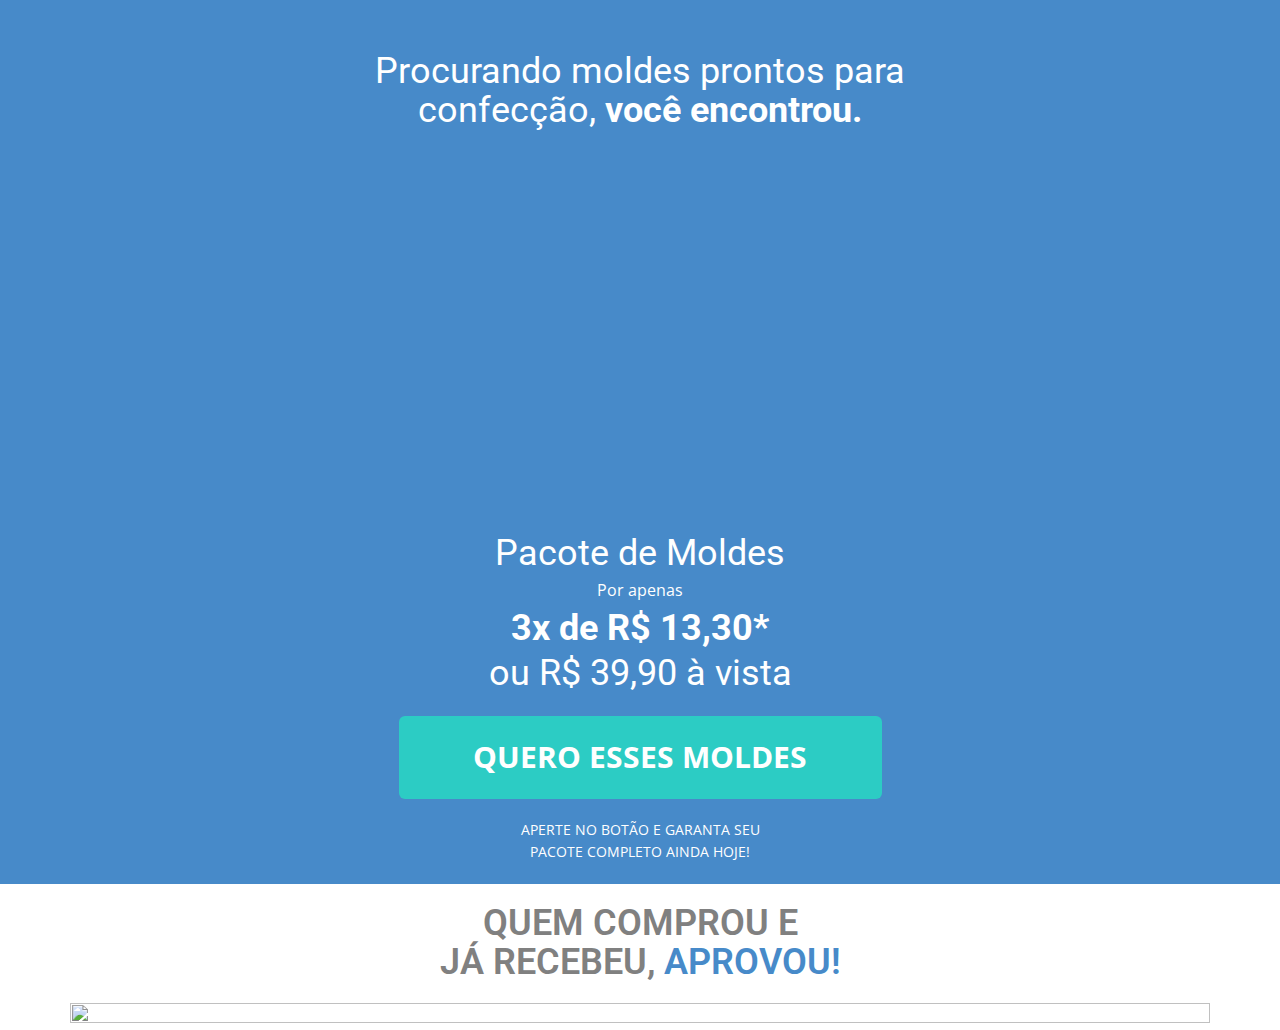
==== moldesmp/index.html @ 11aaebe6 "Add files via upload" ====
<!DOCTYPE html>
<html style="font-size: 16px;" lang="pt"><head>
	<!-- Google Tag Manager -->
<script>(function(w,d,s,l,i){w[l]=w[l]||[];w[l].push({'gtm.start':
new Date().getTime(),event:'gtm.js'});var f=d.getElementsByTagName(s)[0],
j=d.createElement(s),dl=l!='dataLayer'?'&l='+l:'';j.async=true;j.src=
'https://www.googletagmanager.com/gtm.js?id='+i+dl;f.parentNode.insertBefore(j,f);
})(window,document,'script','dataLayer','GTM-P6PCB2R');</script>
<!-- End Google Tag Manager -->
    <meta name="viewport" content="width=device-width, initial-scale=1.0">
    <meta charset="utf-8">
    <meta name="keywords" content="​Procurando moldes prontos paraconfecção,&nbsp;você encontrou. Pacote Completo">
    <meta name="description" content="">
    <title>Pacote de Moldes</title>
    <link rel="stylesheet" href="nicepage.css" media="screen">
<link rel="stylesheet" href="Pacote-de-Moldes.css" media="screen">
    <script class="u-script" type="text/javascript" src="jquery.js" defer=""></script>
    <script class="u-script" type="text/javascript" src="nicepage.js" defer=""></script>
    <meta name="generator" content="Nicepage 4.14.1, nicepage.com">
    <link id="u-theme-google-font" rel="stylesheet" href="https://fonts.googleapis.com/css?family=Roboto:100,100i,300,300i,400,400i,500,500i,700,700i,900,900i|Open+Sans:300,300i,400,400i,500,500i,600,600i,700,700i,800,800i">
    
    
    <script type="application/ld+json">{
		"@context": "http://schema.org",
		"@type": "Organization",
		"name": ""
}</script>
    <meta name="theme-color" content="#478ac9">
    <meta property="og:title" content="Pacote de Moldes">
    <meta property="og:type" content="website">
	<style>body {background-color: transparent!important;}
	
	</style>
  </head>
  <body class="u-body u-xl-mode" data-lang="pt">
	  <!-- Google Tag Manager (noscript) -->
<noscript><iframe src="https://www.googletagmanager.com/ns.html?id=GTM-P6PCB2R"
height="0" width="0" style="display:none;visibility:hidden"></iframe></noscript>
<!-- End Google Tag Manager (noscript) -->
    <section class="u-align-center u-clearfix u-palette-1-base u-section-1" id="sec-3307">
      <div class="u-clearfix u-sheet u-sheet-1"><br>
        <h2 class="u-text u-text-1">Procurando moldes prontos para<br>confecção,<span style="font-weight: 700;">&nbsp;você encontrou.</span>
        </h2>
        <div class="u-align-left u-expanded-width-xs u-video u-video-1">
          <div class="embed-responsive embed-responsive-1">
            <iframe style="position: absolute;top: 0;left: 0;width: 100%;height: 100%;border-radius: 20px;" class="embed-responsive-item" src="https://www.youtube.com/embed/jzEho6tfqJI?playlist=jzEho6tfqJI&amp;loop=1&amp;mute=0&amp;showinfo=1&amp;controls=1&amp;start=0&amp;autoplay=1" data-autoplay="1" frameborder="0" allowfullscreen=""></iframe>
		</div>
        </div>
        <h2 class="u-text u-text-default u-text-2">Pacote de Moldes</h2>
        <p class="u-text u-text-3">Por apenas</p>
        <h2 class="u-text u-text-4">3x de R$ 13,30*</h2>
        <h2 class="u-text u-text-default u-text-5">ou R$ 39,90 à vista<br><br>
        </h2>
        <a href="https://seguro.vagalimitada.com/r/IP7XB483QJ" class="u-border-none u-btn u-btn-round u-button-style u-hover-palette-4-base u-palette-4-base u-radius-6 u-btn-2">QUERO ESSES MOLDES</a>
      <p class="u-small-text u-text u-text-variant u-text-6"> APERTE NO BOTÃO E GARANTA SEU <br>PACOTE COMPLETO AINDA HOJE!
        </p>
	    </div>
    </section>
    <section class="u-clearfix u-section-2" id="sec-1b9c">
      <div class="u-clearfix u-sheet u-sheet-1">
        <h2 class="u-text u-text-4" style="text-align: center;font-weight: 600;color: gray;"> QUEM COMPROU E<br>JÁ RECEBEU, <span class="u-text-palette-1-base">APROVOU​!</span>
        </h2>
        <img class="" src="https://i.ibb.co/T11XbVX/Depoimentos-Clientes-1.webp" alt="" data-image-width="-webkit-fill-available" data-image-height="-webkit-fill-available"  style="height: 100%;width: 100%;">
      </div>
    </section>
	  
  
</body></html>
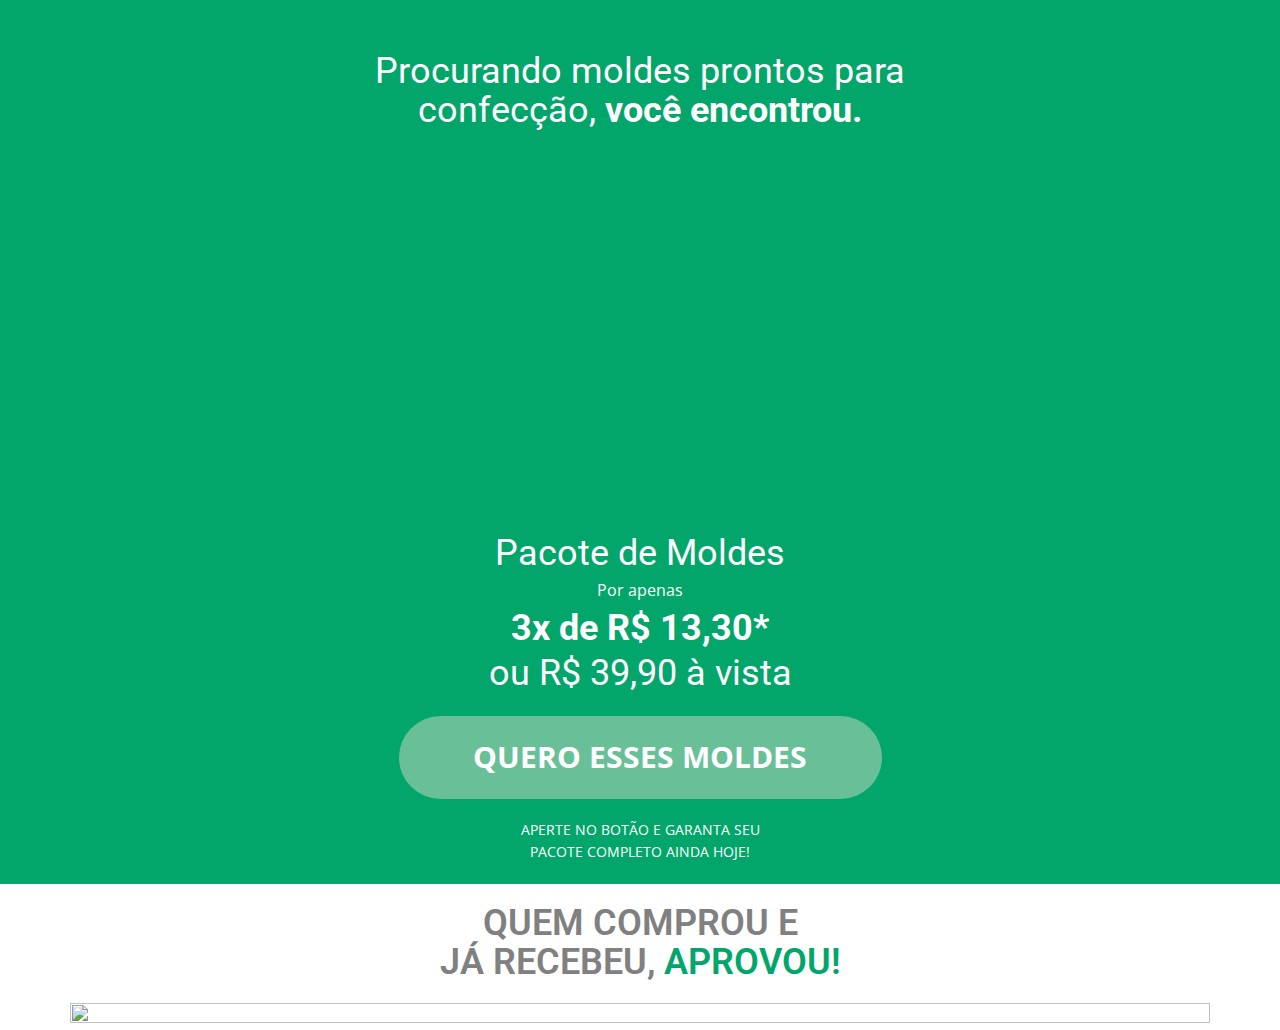
==== commit f468e670: "Add files via upload" ====
--- a/moldesmp/index.html
+++ b/moldesmp/index.html
@@ -43,7 +43,7 @@
         </h2>
         <div class="u-align-left u-expanded-width-xs u-video u-video-1">
           <div class="embed-responsive embed-responsive-1">
-            <iframe style="position: absolute;top: 0;left: 0;width: 100%;height: 100%;border-radius: 20px;" class="embed-responsive-item" src="https://www.youtube.com/embed/jzEho6tfqJI?playlist=jzEho6tfqJI&amp;loop=1&amp;mute=0&amp;showinfo=1&amp;controls=1&amp;start=0&amp;autoplay=1" data-autoplay="1" frameborder="0" allowfullscreen=""></iframe>
+            <iframe style="position: absolute;top: 0;left: 0;width: 100%;height: 100%;border-radius: 20px;" class="embed-responsive-item" src="https://www.youtube.com/embed/0yfx0VlCSt8?playlist=0yfx0VlCSt8&amp;loop=1&amp;mute=0&amp;showinfo=1&amp;controls=1&amp;start=0&amp;autoplay=1" data-autoplay="1" frameborder="0" allowfullscreen=""></iframe>
 		</div>
         </div>
         <h2 class="u-text u-text-default u-text-2">Pacote de Moldes</h2>
@@ -51,7 +51,7 @@
         <h2 class="u-text u-text-4">3x de R$ 13,30*</h2>
         <h2 class="u-text u-text-default u-text-5">ou R$ 39,90 à vista<br><br>
         </h2>
-        <a href="https://seguro.vagalimitada.com/r/IP7XB483QJ" class="u-border-none u-btn u-btn-round u-button-style u-hover-palette-4-base u-palette-4-base u-radius-6 u-btn-2">QUERO ESSES MOLDES</a>
+        <a href="https://seguro.pacotemoldes.ml/r/5XVMZVJLVT" class="u-border-none u-btn u-btn-round u-button-style u-hover-palette-4-base u-palette-4-base u-radius-6 u-btn-2">QUERO ESSES MOLDES</a>
       <p class="u-small-text u-text u-text-variant u-text-6"> APERTE NO BOTÃO E GARANTA SEU <br>PACOTE COMPLETO AINDA HOJE!
         </p>
 	    </div>
--- a/moldesmp/nicepage.css
+++ b/moldesmp/nicepage.css
@@ -21064,7 +21064,7 @@
 .u-radius-6:before,
 .u-radius-6 .u-background-effect,
 .u-radius-6:not(.u-hover-box) > .u-container-layout {
-  border-radius: 6px !important;
+  border-radius: 50px !important;
 }
 .u-top-left-radius-6,
 .u-top-left-radius-6:before,
@@ -22495,7 +22495,7 @@
 .u-button-style.u-color-1-dark-3,
 .u-button-style.u-color-1-dark-3[class*="u-border-"] {
   color: #ffffff !important;
-  background-color: #292e33 !important;
+  background-color: #69BF97 !important;
 }
 .u-button-style.u-color-1-dark-3:hover,
 .u-button-style.u-color-1-dark-3[class*="u-border-"]:hover,
@@ -22652,12 +22652,12 @@
 .u-container-layout.u-container-layout.u-color-1:before,
 .u-table-alt-color-1 tr:nth-child(even) {
   color: #ffffff;
-  background-color: #478ac9;
+  background-color: #03A66A;
 }
 .u-button-style.u-color-1,
 .u-button-style.u-color-1[class*="u-border-"] {
   color: #ffffff !important;
-  background-color: #478ac9 !important;
+  background-color: #03A66A !important;
 }
 .u-button-style.u-color-1:hover,
 .u-button-style.u-color-1[class*="u-border-"]:hover,
@@ -23899,7 +23899,7 @@
 .u-button-style.u-color-4-dark-1,
 .u-button-style.u-color-4-dark-1[class*="u-border-"] {
   color: #ffffff !important;
-  background-color: #2cccc4 !important;
+  background-color: #69BF97 !important;
 }
 .u-button-style.u-color-4-dark-1:hover,
 .u-button-style.u-color-4-dark-1[class*="u-border-"]:hover,
@@ -23935,10 +23935,10 @@
 li.active > a.u-button-style.u-button-style.u-active-color-4-dark-1,
 li.active > a.u-button-style.u-button-style.u-active-color-4-dark-1[class*="u-border-"] {
   color: #ffffff !important;
-  background-color: #2cccc4 !important;
+  background-color: #69BF97 !important;
 }
 a.u-link.u-hover-color-4-dark-1:hover {
-  color: #2cccc4 !important;
+  color: #69BF97 !important;
 }
 .u-color-4,
 .u-body.u-color-4,
@@ -24169,7 +24169,7 @@
 .u-button-style.u-color-4-base,
 .u-button-style.u-color-4-base[class*="u-border-"] {
   color: #ffffff !important;
-  background-color: #2cccc4 !important;
+  background-color: #69BF97 !important;
 }
 .u-button-style.u-color-4-base:hover,
 .u-button-style.u-color-4-base[class*="u-border-"]:hover,
@@ -24205,10 +24205,10 @@
 li.active > a.u-button-style.u-button-style.u-active-color-4-base,
 li.active > a.u-button-style.u-button-style.u-active-color-4-base[class*="u-border-"] {
   color: #ffffff !important;
-  background-color: #2cccc4 !important;
+  background-color: #69BF97 !important;
 }
 a.u-link.u-hover-color-4-base:hover {
-  color: #2cccc4 !important;
+  color: #69BF97 !important;
 }
 .u-color-5-dark-3,
 .u-body.u-color-5-dark-3,
@@ -24812,12 +24812,12 @@
 .u-container-layout.u-container-layout.u-palette-1:before,
 .u-table-alt-palette-1 tr:nth-child(even) {
   color: #ffffff;
-  background-color: #478ac9;
+  background-color: #03A66A;
 }
 .u-button-style.u-palette-1,
 .u-button-style.u-palette-1[class*="u-border-"] {
   color: #ffffff !important;
-  background-color: #478ac9 !important;
+  background-color: #03A66A !important;
 }
 .u-button-style.u-palette-1:hover,
 .u-button-style.u-palette-1[class*="u-border-"]:hover,
@@ -24853,10 +24853,10 @@
 li.active > a.u-button-style.u-button-style.u-active-palette-1,
 li.active > a.u-button-style.u-button-style.u-active-palette-1[class*="u-border-"] {
   color: #ffffff !important;
-  background-color: #478ac9 !important;
+  background-color: #03A66A !important;
 }
 a.u-link.u-hover-palette-1:hover {
-  color: #478ac9 !important;
+  color: #03A66A !important;
 }
 .u-palette-1-light-1,
 .u-body.u-palette-1-light-1,
@@ -25028,12 +25028,12 @@
 .u-container-layout.u-container-layout.u-palette-1-base:before,
 .u-table-alt-palette-1-base tr:nth-child(even) {
   color: #ffffff;
-  background-color: #478ac9;
+  background-color: #03A66A;
 }
 .u-button-style.u-palette-1-base,
 .u-button-style.u-palette-1-base[class*="u-border-"] {
   color: #ffffff !important;
-  background-color: #478ac9 !important;
+  background-color: #03A66A !important;
 }
 .u-button-style.u-palette-1-base:hover,
 .u-button-style.u-palette-1-base[class*="u-border-"]:hover,
@@ -25069,10 +25069,10 @@
 li.active > a.u-button-style.u-button-style.u-active-palette-1-base,
 li.active > a.u-button-style.u-button-style.u-active-palette-1-base[class*="u-border-"] {
   color: #ffffff !important;
-  background-color: #478ac9 !important;
+  background-color: #03A66A !important;
 }
 a.u-link.u-hover-palette-1-base:hover {
-  color: #478ac9 !important;
+  color: #03A66A !important;
 }
 .u-palette-2-dark-3,
 .u-body.u-palette-2-dark-3,
@@ -26059,7 +26059,7 @@
 .u-button-style.u-palette-4-dark-1,
 .u-button-style.u-palette-4-dark-1[class*="u-border-"] {
   color: #ffffff !important;
-  background-color: #2cccc4 !important;
+  background-color: #69BF97 !important;
 }
 .u-button-style.u-palette-4-dark-1:hover,
 .u-button-style.u-palette-4-dark-1[class*="u-border-"]:hover,
@@ -26095,10 +26095,10 @@
 li.active > a.u-button-style.u-button-style.u-active-palette-4-dark-1,
 li.active > a.u-button-style.u-button-style.u-active-palette-4-dark-1[class*="u-border-"] {
   color: #ffffff !important;
-  background-color: #2cccc4 !important;
+  background-color: #69BF97 !important;
 }
 a.u-link.u-hover-palette-4-dark-1:hover {
-  color: #2cccc4 !important;
+  color: #69BF97 !important;
 }
 .u-palette-4,
 .u-body.u-palette-4,
@@ -26329,7 +26329,7 @@
 .u-button-style.u-palette-4-base,
 .u-button-style.u-palette-4-base[class*="u-border-"] {
   color: #ffffff !important;
-  background-color: #2cccc4 !important;
+  background-color: #69BF97 !important;
 }
 .u-button-style.u-palette-4-base:hover,
 .u-button-style.u-palette-4-base[class*="u-border-"]:hover,
@@ -26365,10 +26365,10 @@
 li.active > a.u-button-style.u-button-style.u-active-palette-4-base,
 li.active > a.u-button-style.u-button-style.u-active-palette-4-base[class*="u-border-"] {
   color: #ffffff !important;
-  background-color: #2cccc4 !important;
+  background-color: #69BF97 !important;
 }
 a.u-link.u-hover-palette-4-base:hover {
-  color: #2cccc4 !important;
+  color: #69BF97 !important;
 }
 .u-palette-5-dark-3,
 .u-body.u-palette-5-dark-3,
@@ -28205,12 +28205,12 @@
 }
 .u-border-color-1,
 .u-separator-color-1:after {
-  border-color: #478ac9;
-  stroke: #478ac9;
+  border-color: #03A66A;
+  stroke: #03A66A;
 }
 .u-button-style.u-border-color-1 {
-  border-color: #478ac9 !important;
-  color: #478ac9 !important;
+  border-color: #03A66A !important;
+  color: #03A66A !important;
   background-color: transparent !important;
 }
 .u-button-style.u-border-color-1:hover,
@@ -29014,8 +29014,8 @@
   stroke: #2cccc4;
 }
 .u-button-style.u-border-color-4-dark-1 {
-  border-color: #2cccc4 !important;
-  color: #2cccc4 !important;
+  border-color: #69BF97 !important;
+  color: #69BF97 !important;
   background-color: transparent !important;
 }
 .u-button-style.u-border-color-4-dark-1:hover,
@@ -29034,11 +29034,11 @@
 a.u-button-style.u-button-style.u-border-active-color-4-dark-1.active,
 a.u-button-style.u-button-style.active > .u-border-active-color-4-dark-1,
 li.active > a.u-button-style.u-button-style.u-border-active-color-4-dark-1 {
-  color: #2cccc4 !important;
-  border-color: #2cccc4 !important;
+  color: #69BF97 !important;
+  border-color: #69BF97 !important;
 }
 .u-link.u-border-color-4-dark-1[class*="u-border-"] {
-  border-color: #2cccc4 !important;
+  border-color: #69BF97 !important;
 }
 .u-link.u-border-color-4-dark-1[class*="u-border-"]:hover {
   border-color: #28b8b0 !important;
@@ -29189,8 +29189,8 @@
   stroke: #2cccc4;
 }
 .u-button-style.u-border-color-4-base {
-  border-color: #2cccc4 !important;
-  color: #2cccc4 !important;
+  border-color: #69BF97 !important;
+  color: #69BF97 !important;
   background-color: transparent !important;
 }
 .u-button-style.u-border-color-4-base:hover,
@@ -29209,11 +29209,11 @@
 a.u-button-style.u-button-style.u-border-active-color-4-base.active,
 a.u-button-style.u-button-style.active > .u-border-active-color-4-base,
 li.active > a.u-button-style.u-button-style.u-border-active-color-4-base {
-  color: #2cccc4 !important;
-  border-color: #2cccc4 !important;
+  color: #69BF97 !important;
+  border-color: #69BF97 !important;
 }
 .u-link.u-border-color-4-base[class*="u-border-"] {
-  border-color: #2cccc4 !important;
+  border-color: #69BF97 !important;
 }
 .u-link.u-border-color-4-base[class*="u-border-"]:hover {
   border-color: #28b8b0 !important;
@@ -30414,8 +30414,8 @@
   stroke: #2cccc4;
 }
 .u-button-style.u-border-palette-4-dark-1 {
-  border-color: #2cccc4 !important;
-  color: #2cccc4 !important;
+  border-color: #69BF97 !important;
+  color: #69BF97 !important;
   background-color: transparent !important;
 }
 .u-button-style.u-border-palette-4-dark-1:hover,
@@ -30434,11 +30434,11 @@
 a.u-button-style.u-button-style.u-border-active-palette-4-dark-1.active,
 a.u-button-style.u-button-style.active > .u-border-active-palette-4-dark-1,
 li.active > a.u-button-style.u-button-style.u-border-active-palette-4-dark-1 {
-  color: #2cccc4 !important;
-  border-color: #2cccc4 !important;
+  color: #69BF97 !important;
+  border-color: #69BF97 !important;
 }
 .u-link.u-border-palette-4-dark-1[class*="u-border-"] {
-  border-color: #2cccc4 !important;
+  border-color: #69BF97 !important;
 }
 .u-link.u-border-palette-4-dark-1[class*="u-border-"]:hover {
   border-color: #28b8b0 !important;
@@ -30589,8 +30589,8 @@
   stroke: #2cccc4;
 }
 .u-button-style.u-border-palette-4-base {
-  border-color: #2cccc4 !important;
-  color: #2cccc4 !important;
+  border-color: #69BF97 !important;
+  color: #69BF97 !important;
   background-color: transparent !important;
 }
 .u-button-style.u-border-palette-4-base:hover,
@@ -30609,11 +30609,11 @@
 a.u-button-style.u-button-style.u-border-active-palette-4-base.active,
 a.u-button-style.u-button-style.active > .u-border-active-palette-4-base,
 li.active > a.u-button-style.u-button-style.u-border-active-palette-4-base {
-  color: #2cccc4 !important;
-  border-color: #2cccc4 !important;
+  color: #69BF97 !important;
+  border-color: #69BF97 !important;
 }
 .u-link.u-border-palette-4-base[class*="u-border-"] {
-  border-color: #2cccc4 !important;
+  border-color: #69BF97 !important;
 }
 .u-link.u-border-palette-4-base[class*="u-border-"]:hover {
   border-color: #28b8b0 !important;
@@ -33147,7 +33147,7 @@
 li.active > a.u-button-style.u-text-color-4-dark-1[class*="u-border-"],
 a.u-button-style.u-text-color-4-dark-1,
 a.u-button-style.u-text-color-4-dark-1[class*="u-border-"] {
-  color: #2cccc4 !important;
+  color: #69BF97 !important;
 }
 a.u-button-style.u-text-color-4-dark-1:hover,
 a.u-button-style.u-text-color-4-dark-1[class*="u-border-"]:hover,
@@ -33181,7 +33181,7 @@
 .u-text-hover-color-4-dark-1 .u-language-url:hover,
 .u-popupmenu-items.u-text-hover-color-4-dark-1 .u-nav-link:hover,
 .u-popupmenu-items.u-popupmenu-items.u-text-active-color-4-dark-1 .u-nav-link.active {
-  color: #2cccc4 !important;
+  color: #69BF97 !important;
 }
 .u-text-color-4-dark-1 .u-svg-link,
 .u-text-hover-color-4-dark-1:hover .u-svg-link,
@@ -33194,7 +33194,7 @@
   color: #28b8b0 !important;
 }
 a.u-link.u-text-hover-color-4-dark-1:hover {
-  color: #2cccc4 !important;
+  color: #69BF97 !important;
 }
 .u-text-color-4,
 li.active > a.u-button-style.u-text-color-4,
@@ -33417,7 +33417,7 @@
 li.active > a.u-button-style.u-text-color-4-base[class*="u-border-"],
 a.u-button-style.u-text-color-4-base,
 a.u-button-style.u-text-color-4-base[class*="u-border-"] {
-  color: #2cccc4 !important;
+  color: #69BF97 !important;
 }
 a.u-button-style.u-text-color-4-base:hover,
 a.u-button-style.u-text-color-4-base[class*="u-border-"]:hover,
@@ -33451,7 +33451,7 @@
 .u-text-hover-color-4-base .u-language-url:hover,
 .u-popupmenu-items.u-text-hover-color-4-base .u-nav-link:hover,
 .u-popupmenu-items.u-popupmenu-items.u-text-active-color-4-base .u-nav-link.active {
-  color: #2cccc4 !important;
+  color: #69BF97 !important;
 }
 .u-text-color-4-base .u-svg-link,
 .u-text-hover-color-4-base:hover .u-svg-link,
@@ -33464,7 +33464,7 @@
   color: #28b8b0 !important;
 }
 a.u-link.u-text-hover-color-4-base:hover {
-  color: #2cccc4 !important;
+  color: #69BF97 !important;
 }
 .u-text-color-5-dark-3,
 li.active > a.u-button-style.u-text-color-5-dark-3,
@@ -34281,7 +34281,7 @@
 li.active > a.u-button-style.u-text-palette-1-base[class*="u-border-"],
 a.u-button-style.u-text-palette-1-base,
 a.u-button-style.u-text-palette-1-base[class*="u-border-"] {
-  color: #478ac9 !important;
+  color: #03A66A !important;
 }
 a.u-button-style.u-text-palette-1-base:hover,
 a.u-button-style.u-text-palette-1-base[class*="u-border-"]:hover,
@@ -35307,7 +35307,7 @@
 li.active > a.u-button-style.u-text-palette-4-dark-1[class*="u-border-"],
 a.u-button-style.u-text-palette-4-dark-1,
 a.u-button-style.u-text-palette-4-dark-1[class*="u-border-"] {
-  color: #2cccc4 !important;
+  color: #69BF97 !important;
 }
 a.u-button-style.u-text-palette-4-dark-1:hover,
 a.u-button-style.u-text-palette-4-dark-1[class*="u-border-"]:hover,
@@ -35341,7 +35341,7 @@
 .u-text-hover-palette-4-dark-1 .u-language-url:hover,
 .u-popupmenu-items.u-text-hover-palette-4-dark-1 .u-nav-link:hover,
 .u-popupmenu-items.u-popupmenu-items.u-text-active-palette-4-dark-1 .u-nav-link.active {
-  color: #2cccc4 !important;
+  color: #69BF97 !important;
 }
 .u-text-palette-4-dark-1 .u-svg-link,
 .u-text-hover-palette-4-dark-1:hover .u-svg-link,
@@ -35354,7 +35354,7 @@
   color: #28b8b0 !important;
 }
 a.u-link.u-text-hover-palette-4-dark-1:hover {
-  color: #2cccc4 !important;
+  color: #69BF97 !important;
 }
 .u-text-palette-4,
 li.active > a.u-button-style.u-text-palette-4,
@@ -35577,7 +35577,7 @@
 li.active > a.u-button-style.u-text-palette-4-base[class*="u-border-"],
 a.u-button-style.u-text-palette-4-base,
 a.u-button-style.u-text-palette-4-base[class*="u-border-"] {
-  color: #2cccc4 !important;
+  color: #69BF97 !important;
 }
 a.u-button-style.u-text-palette-4-base:hover,
 a.u-button-style.u-text-palette-4-base[class*="u-border-"]:hover,
@@ -35611,7 +35611,7 @@
 .u-text-hover-palette-4-base .u-language-url:hover,
 .u-popupmenu-items.u-text-hover-palette-4-base .u-nav-link:hover,
 .u-popupmenu-items.u-popupmenu-items.u-text-active-palette-4-base .u-nav-link.active {
-  color: #2cccc4 !important;
+  color: #69BF97 !important;
 }
 .u-text-palette-4-base .u-svg-link,
 .u-text-hover-palette-4-base:hover .u-svg-link,
@@ -35624,7 +35624,7 @@
   color: #28b8b0 !important;
 }
 a.u-link.u-text-hover-palette-4-base:hover {
-  color: #2cccc4 !important;
+  color: #69BF97 !important;
 }
 .u-text-palette-5-dark-3,
 li.active > a.u-button-style.u-text-palette-5-dark-3,
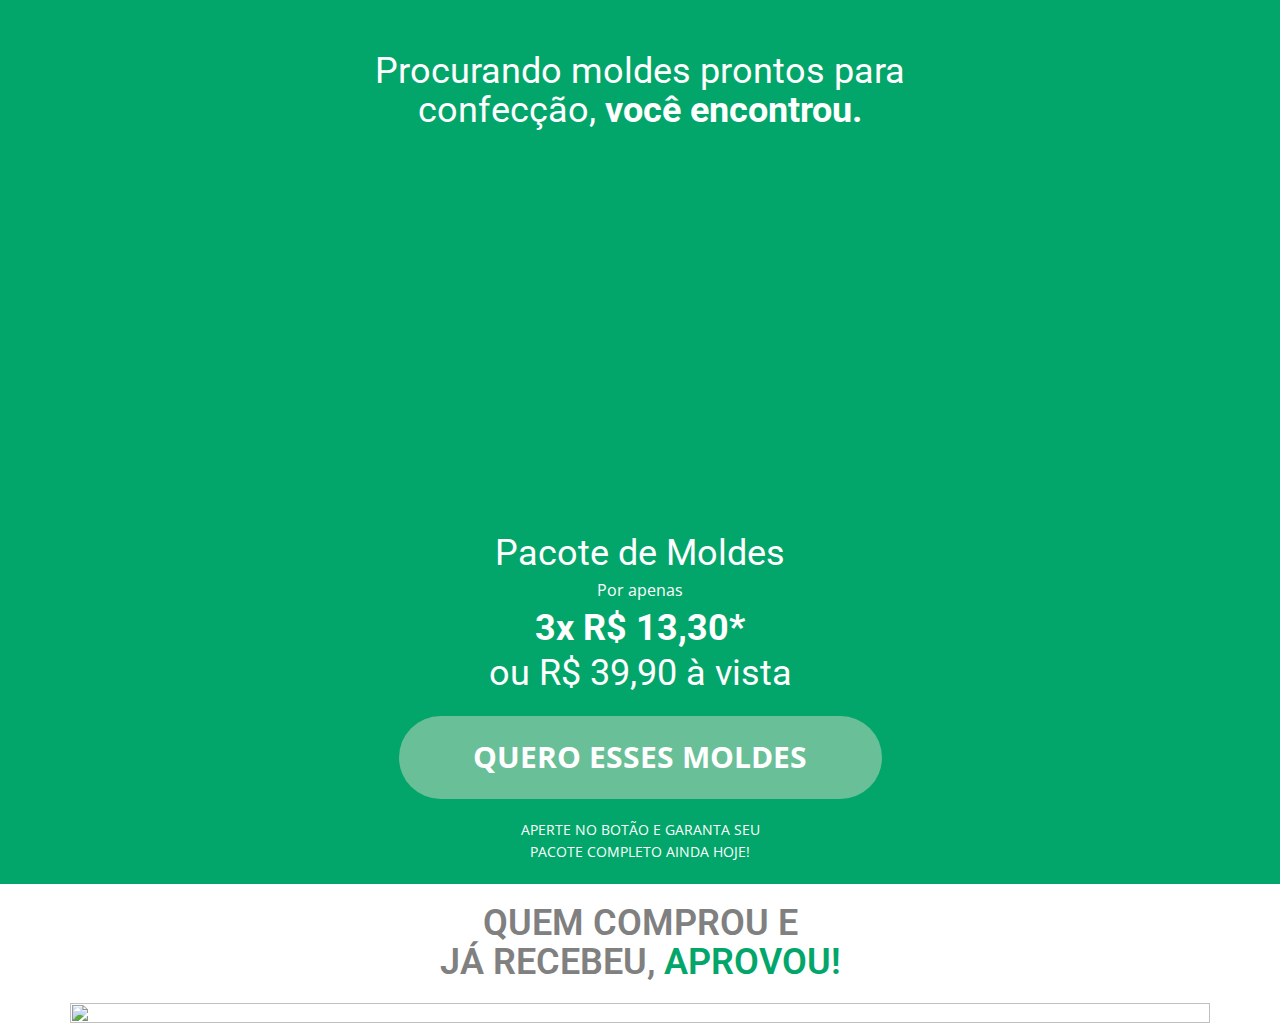
==== commit 0e569b29: "Update index.html" ====
--- a/moldesmp/index.html
+++ b/moldesmp/index.html
@@ -48,7 +48,7 @@
         </div>
         <h2 class="u-text u-text-default u-text-2">Pacote de Moldes</h2>
         <p class="u-text u-text-3">Por apenas</p>
-        <h2 class="u-text u-text-4">3x de R$ 13,30*</h2>
+        <h2 class="u-text u-text-4">3x R$ 13,30*</h2>
         <h2 class="u-text u-text-default u-text-5">ou R$ 39,90 à vista<br><br>
         </h2>
         <a href="https://seguro.pacotemoldes.ml/r/5XVMZVJLVT" class="u-border-none u-btn u-btn-round u-button-style u-hover-palette-4-base u-palette-4-base u-radius-6 u-btn-2">QUERO ESSES MOLDES</a>
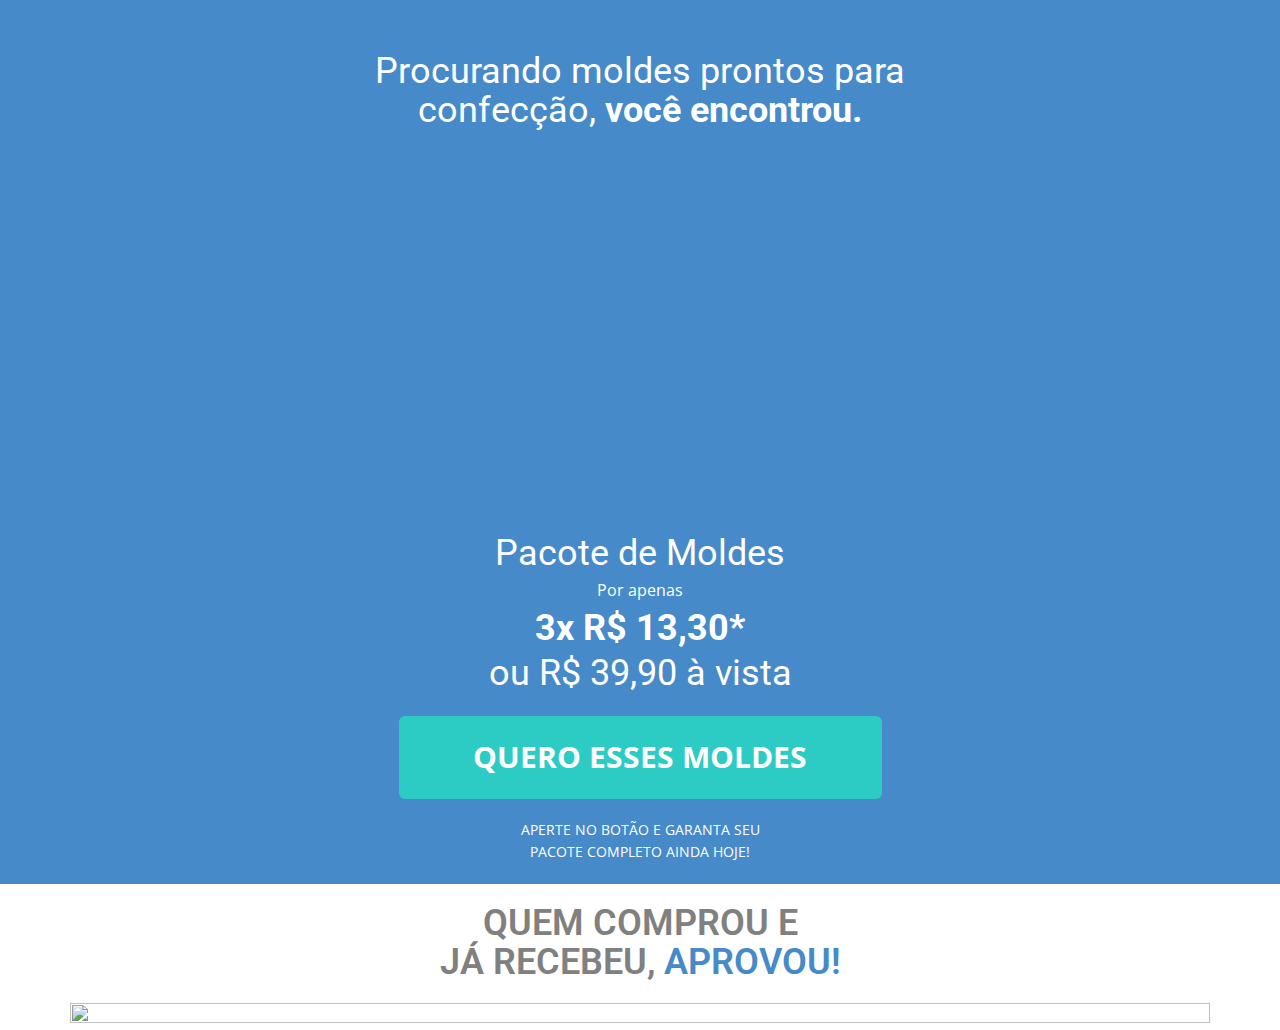
==== commit 3074f8d9: "Add files via upload" ====
--- a/moldesmp/index.html
+++ b/moldesmp/index.html
@@ -43,7 +43,7 @@
         </h2>
         <div class="u-align-left u-expanded-width-xs u-video u-video-1">
           <div class="embed-responsive embed-responsive-1">
-            <iframe style="position: absolute;top: 0;left: 0;width: 100%;height: 100%;border-radius: 20px;" class="embed-responsive-item" src="https://www.youtube.com/embed/0yfx0VlCSt8?playlist=0yfx0VlCSt8&amp;loop=1&amp;mute=0&amp;showinfo=1&amp;controls=1&amp;start=0&amp;autoplay=1" data-autoplay="1" frameborder="0" allowfullscreen=""></iframe>
+            <iframe style="position: absolute;top: 0;left: 0;width: 100%;height: 100%;border-radius: 20px;" class="embed-responsive-item" src="https://www.youtube.com/embed/jzEho6tfqJI?playlist=jzEho6tfqJI&amp;loop=1&amp;mute=0&amp;showinfo=1&amp;controls=1&amp;start=0&amp;autoplay=1" data-autoplay="1" frameborder="0" allowfullscreen=""></iframe>
 		</div>
         </div>
         <h2 class="u-text u-text-default u-text-2">Pacote de Moldes</h2>
@@ -51,7 +51,7 @@
         <h2 class="u-text u-text-4">3x R$ 13,30*</h2>
         <h2 class="u-text u-text-default u-text-5">ou R$ 39,90 à vista<br><br>
         </h2>
-        <a href="https://seguro.pacotemoldes.ml/r/5XVMZVJLVT" class="u-border-none u-btn u-btn-round u-button-style u-hover-palette-4-base u-palette-4-base u-radius-6 u-btn-2">QUERO ESSES MOLDES</a>
+        <a href="https://seguro.vagalimitada.com/r/IP7XB483QJ" class="u-border-none u-btn u-btn-round u-button-style u-hover-palette-4-base u-palette-4-base u-radius-6 u-btn-2">QUERO ESSES MOLDES</a>
       <p class="u-small-text u-text u-text-variant u-text-6"> APERTE NO BOTÃO E GARANTA SEU <br>PACOTE COMPLETO AINDA HOJE!
         </p>
 	    </div>
--- a/moldesmp/nicepage.css
+++ b/moldesmp/nicepage.css
@@ -21064,7 +21064,7 @@
 .u-radius-6:before,
 .u-radius-6 .u-background-effect,
 .u-radius-6:not(.u-hover-box) > .u-container-layout {
-  border-radius: 50px !important;
+  border-radius: 6px !important;
 }
 .u-top-left-radius-6,
 .u-top-left-radius-6:before,
@@ -22495,7 +22495,7 @@
 .u-button-style.u-color-1-dark-3,
 .u-button-style.u-color-1-dark-3[class*="u-border-"] {
   color: #ffffff !important;
-  background-color: #69BF97 !important;
+  background-color: #292e33 !important;
 }
 .u-button-style.u-color-1-dark-3:hover,
 .u-button-style.u-color-1-dark-3[class*="u-border-"]:hover,
@@ -22652,12 +22652,12 @@
 .u-container-layout.u-container-layout.u-color-1:before,
 .u-table-alt-color-1 tr:nth-child(even) {
   color: #ffffff;
-  background-color: #03A66A;
+  background-color: #478ac9;
 }
 .u-button-style.u-color-1,
 .u-button-style.u-color-1[class*="u-border-"] {
   color: #ffffff !important;
-  background-color: #03A66A !important;
+  background-color: #478ac9 !important;
 }
 .u-button-style.u-color-1:hover,
 .u-button-style.u-color-1[class*="u-border-"]:hover,
@@ -23899,7 +23899,7 @@
 .u-button-style.u-color-4-dark-1,
 .u-button-style.u-color-4-dark-1[class*="u-border-"] {
   color: #ffffff !important;
-  background-color: #69BF97 !important;
+  background-color: #2cccc4 !important;
 }
 .u-button-style.u-color-4-dark-1:hover,
 .u-button-style.u-color-4-dark-1[class*="u-border-"]:hover,
@@ -23935,10 +23935,10 @@
 li.active > a.u-button-style.u-button-style.u-active-color-4-dark-1,
 li.active > a.u-button-style.u-button-style.u-active-color-4-dark-1[class*="u-border-"] {
   color: #ffffff !important;
-  background-color: #69BF97 !important;
+  background-color: #2cccc4 !important;
 }
 a.u-link.u-hover-color-4-dark-1:hover {
-  color: #69BF97 !important;
+  color: #2cccc4 !important;
 }
 .u-color-4,
 .u-body.u-color-4,
@@ -24169,7 +24169,7 @@
 .u-button-style.u-color-4-base,
 .u-button-style.u-color-4-base[class*="u-border-"] {
   color: #ffffff !important;
-  background-color: #69BF97 !important;
+  background-color: #2cccc4 !important;
 }
 .u-button-style.u-color-4-base:hover,
 .u-button-style.u-color-4-base[class*="u-border-"]:hover,
@@ -24205,10 +24205,10 @@
 li.active > a.u-button-style.u-button-style.u-active-color-4-base,
 li.active > a.u-button-style.u-button-style.u-active-color-4-base[class*="u-border-"] {
   color: #ffffff !important;
-  background-color: #69BF97 !important;
+  background-color: #2cccc4 !important;
 }
 a.u-link.u-hover-color-4-base:hover {
-  color: #69BF97 !important;
+  color: #2cccc4 !important;
 }
 .u-color-5-dark-3,
 .u-body.u-color-5-dark-3,
@@ -24812,12 +24812,12 @@
 .u-container-layout.u-container-layout.u-palette-1:before,
 .u-table-alt-palette-1 tr:nth-child(even) {
   color: #ffffff;
-  background-color: #03A66A;
+  background-color: #478ac9;
 }
 .u-button-style.u-palette-1,
 .u-button-style.u-palette-1[class*="u-border-"] {
   color: #ffffff !important;
-  background-color: #03A66A !important;
+  background-color: #478ac9 !important;
 }
 .u-button-style.u-palette-1:hover,
 .u-button-style.u-palette-1[class*="u-border-"]:hover,
@@ -24853,10 +24853,10 @@
 li.active > a.u-button-style.u-button-style.u-active-palette-1,
 li.active > a.u-button-style.u-button-style.u-active-palette-1[class*="u-border-"] {
   color: #ffffff !important;
-  background-color: #03A66A !important;
+  background-color: #478ac9 !important;
 }
 a.u-link.u-hover-palette-1:hover {
-  color: #03A66A !important;
+  color: #478ac9 !important;
 }
 .u-palette-1-light-1,
 .u-body.u-palette-1-light-1,
@@ -25028,12 +25028,12 @@
 .u-container-layout.u-container-layout.u-palette-1-base:before,
 .u-table-alt-palette-1-base tr:nth-child(even) {
   color: #ffffff;
-  background-color: #03A66A;
+  background-color: #478ac9;
 }
 .u-button-style.u-palette-1-base,
 .u-button-style.u-palette-1-base[class*="u-border-"] {
   color: #ffffff !important;
-  background-color: #03A66A !important;
+  background-color: #478ac9 !important;
 }
 .u-button-style.u-palette-1-base:hover,
 .u-button-style.u-palette-1-base[class*="u-border-"]:hover,
@@ -25069,10 +25069,10 @@
 li.active > a.u-button-style.u-button-style.u-active-palette-1-base,
 li.active > a.u-button-style.u-button-style.u-active-palette-1-base[class*="u-border-"] {
   color: #ffffff !important;
-  background-color: #03A66A !important;
+  background-color: #478ac9 !important;
 }
 a.u-link.u-hover-palette-1-base:hover {
-  color: #03A66A !important;
+  color: #478ac9 !important;
 }
 .u-palette-2-dark-3,
 .u-body.u-palette-2-dark-3,
@@ -26059,7 +26059,7 @@
 .u-button-style.u-palette-4-dark-1,
 .u-button-style.u-palette-4-dark-1[class*="u-border-"] {
   color: #ffffff !important;
-  background-color: #69BF97 !important;
+  background-color: #2cccc4 !important;
 }
 .u-button-style.u-palette-4-dark-1:hover,
 .u-button-style.u-palette-4-dark-1[class*="u-border-"]:hover,
@@ -26095,10 +26095,10 @@
 li.active > a.u-button-style.u-button-style.u-active-palette-4-dark-1,
 li.active > a.u-button-style.u-button-style.u-active-palette-4-dark-1[class*="u-border-"] {
   color: #ffffff !important;
-  background-color: #69BF97 !important;
+  background-color: #2cccc4 !important;
 }
 a.u-link.u-hover-palette-4-dark-1:hover {
-  color: #69BF97 !important;
+  color: #2cccc4 !important;
 }
 .u-palette-4,
 .u-body.u-palette-4,
@@ -26329,7 +26329,7 @@
 .u-button-style.u-palette-4-base,
 .u-button-style.u-palette-4-base[class*="u-border-"] {
   color: #ffffff !important;
-  background-color: #69BF97 !important;
+  background-color: #2cccc4 !important;
 }
 .u-button-style.u-palette-4-base:hover,
 .u-button-style.u-palette-4-base[class*="u-border-"]:hover,
@@ -26365,10 +26365,10 @@
 li.active > a.u-button-style.u-button-style.u-active-palette-4-base,
 li.active > a.u-button-style.u-button-style.u-active-palette-4-base[class*="u-border-"] {
   color: #ffffff !important;
-  background-color: #69BF97 !important;
+  background-color: #2cccc4 !important;
 }
 a.u-link.u-hover-palette-4-base:hover {
-  color: #69BF97 !important;
+  color: #2cccc4 !important;
 }
 .u-palette-5-dark-3,
 .u-body.u-palette-5-dark-3,
@@ -28205,12 +28205,12 @@
 }
 .u-border-color-1,
 .u-separator-color-1:after {
-  border-color: #03A66A;
-  stroke: #03A66A;
+  border-color: #478ac9;
+  stroke: #478ac9;
 }
 .u-button-style.u-border-color-1 {
-  border-color: #03A66A !important;
-  color: #03A66A !important;
+  border-color: #478ac9 !important;
+  color: #478ac9 !important;
   background-color: transparent !important;
 }
 .u-button-style.u-border-color-1:hover,
@@ -29014,8 +29014,8 @@
   stroke: #2cccc4;
 }
 .u-button-style.u-border-color-4-dark-1 {
-  border-color: #69BF97 !important;
-  color: #69BF97 !important;
+  border-color: #2cccc4 !important;
+  color: #2cccc4 !important;
   background-color: transparent !important;
 }
 .u-button-style.u-border-color-4-dark-1:hover,
@@ -29034,11 +29034,11 @@
 a.u-button-style.u-button-style.u-border-active-color-4-dark-1.active,
 a.u-button-style.u-button-style.active > .u-border-active-color-4-dark-1,
 li.active > a.u-button-style.u-button-style.u-border-active-color-4-dark-1 {
-  color: #69BF97 !important;
-  border-color: #69BF97 !important;
+  color: #2cccc4 !important;
+  border-color: #2cccc4 !important;
 }
 .u-link.u-border-color-4-dark-1[class*="u-border-"] {
-  border-color: #69BF97 !important;
+  border-color: #2cccc4 !important;
 }
 .u-link.u-border-color-4-dark-1[class*="u-border-"]:hover {
   border-color: #28b8b0 !important;
@@ -29189,8 +29189,8 @@
   stroke: #2cccc4;
 }
 .u-button-style.u-border-color-4-base {
-  border-color: #69BF97 !important;
-  color: #69BF97 !important;
+  border-color: #2cccc4 !important;
+  color: #2cccc4 !important;
   background-color: transparent !important;
 }
 .u-button-style.u-border-color-4-base:hover,
@@ -29209,11 +29209,11 @@
 a.u-button-style.u-button-style.u-border-active-color-4-base.active,
 a.u-button-style.u-button-style.active > .u-border-active-color-4-base,
 li.active > a.u-button-style.u-button-style.u-border-active-color-4-base {
-  color: #69BF97 !important;
-  border-color: #69BF97 !important;
+  color: #2cccc4 !important;
+  border-color: #2cccc4 !important;
 }
 .u-link.u-border-color-4-base[class*="u-border-"] {
-  border-color: #69BF97 !important;
+  border-color: #2cccc4 !important;
 }
 .u-link.u-border-color-4-base[class*="u-border-"]:hover {
   border-color: #28b8b0 !important;
@@ -30414,8 +30414,8 @@
   stroke: #2cccc4;
 }
 .u-button-style.u-border-palette-4-dark-1 {
-  border-color: #69BF97 !important;
-  color: #69BF97 !important;
+  border-color: #2cccc4 !important;
+  color: #2cccc4 !important;
   background-color: transparent !important;
 }
 .u-button-style.u-border-palette-4-dark-1:hover,
@@ -30434,11 +30434,11 @@
 a.u-button-style.u-button-style.u-border-active-palette-4-dark-1.active,
 a.u-button-style.u-button-style.active > .u-border-active-palette-4-dark-1,
 li.active > a.u-button-style.u-button-style.u-border-active-palette-4-dark-1 {
-  color: #69BF97 !important;
-  border-color: #69BF97 !important;
+  color: #2cccc4 !important;
+  border-color: #2cccc4 !important;
 }
 .u-link.u-border-palette-4-dark-1[class*="u-border-"] {
-  border-color: #69BF97 !important;
+  border-color: #2cccc4 !important;
 }
 .u-link.u-border-palette-4-dark-1[class*="u-border-"]:hover {
   border-color: #28b8b0 !important;
@@ -30589,8 +30589,8 @@
   stroke: #2cccc4;
 }
 .u-button-style.u-border-palette-4-base {
-  border-color: #69BF97 !important;
-  color: #69BF97 !important;
+  border-color: #2cccc4 !important;
+  color: #2cccc4 !important;
   background-color: transparent !important;
 }
 .u-button-style.u-border-palette-4-base:hover,
@@ -30609,11 +30609,11 @@
 a.u-button-style.u-button-style.u-border-active-palette-4-base.active,
 a.u-button-style.u-button-style.active > .u-border-active-palette-4-base,
 li.active > a.u-button-style.u-button-style.u-border-active-palette-4-base {
-  color: #69BF97 !important;
-  border-color: #69BF97 !important;
+  color: #2cccc4 !important;
+  border-color: #2cccc4 !important;
 }
 .u-link.u-border-palette-4-base[class*="u-border-"] {
-  border-color: #69BF97 !important;
+  border-color: #2cccc4 !important;
 }
 .u-link.u-border-palette-4-base[class*="u-border-"]:hover {
   border-color: #28b8b0 !important;
@@ -33147,7 +33147,7 @@
 li.active > a.u-button-style.u-text-color-4-dark-1[class*="u-border-"],
 a.u-button-style.u-text-color-4-dark-1,
 a.u-button-style.u-text-color-4-dark-1[class*="u-border-"] {
-  color: #69BF97 !important;
+  color: #2cccc4 !important;
 }
 a.u-button-style.u-text-color-4-dark-1:hover,
 a.u-button-style.u-text-color-4-dark-1[class*="u-border-"]:hover,
@@ -33181,7 +33181,7 @@
 .u-text-hover-color-4-dark-1 .u-language-url:hover,
 .u-popupmenu-items.u-text-hover-color-4-dark-1 .u-nav-link:hover,
 .u-popupmenu-items.u-popupmenu-items.u-text-active-color-4-dark-1 .u-nav-link.active {
-  color: #69BF97 !important;
+  color: #2cccc4 !important;
 }
 .u-text-color-4-dark-1 .u-svg-link,
 .u-text-hover-color-4-dark-1:hover .u-svg-link,
@@ -33194,7 +33194,7 @@
   color: #28b8b0 !important;
 }
 a.u-link.u-text-hover-color-4-dark-1:hover {
-  color: #69BF97 !important;
+  color: #2cccc4 !important;
 }
 .u-text-color-4,
 li.active > a.u-button-style.u-text-color-4,
@@ -33417,7 +33417,7 @@
 li.active > a.u-button-style.u-text-color-4-base[class*="u-border-"],
 a.u-button-style.u-text-color-4-base,
 a.u-button-style.u-text-color-4-base[class*="u-border-"] {
-  color: #69BF97 !important;
+  color: #2cccc4 !important;
 }
 a.u-button-style.u-text-color-4-base:hover,
 a.u-button-style.u-text-color-4-base[class*="u-border-"]:hover,
@@ -33451,7 +33451,7 @@
 .u-text-hover-color-4-base .u-language-url:hover,
 .u-popupmenu-items.u-text-hover-color-4-base .u-nav-link:hover,
 .u-popupmenu-items.u-popupmenu-items.u-text-active-color-4-base .u-nav-link.active {
-  color: #69BF97 !important;
+  color: #2cccc4 !important;
 }
 .u-text-color-4-base .u-svg-link,
 .u-text-hover-color-4-base:hover .u-svg-link,
@@ -33464,7 +33464,7 @@
   color: #28b8b0 !important;
 }
 a.u-link.u-text-hover-color-4-base:hover {
-  color: #69BF97 !important;
+  color: #2cccc4 !important;
 }
 .u-text-color-5-dark-3,
 li.active > a.u-button-style.u-text-color-5-dark-3,
@@ -34281,7 +34281,7 @@
 li.active > a.u-button-style.u-text-palette-1-base[class*="u-border-"],
 a.u-button-style.u-text-palette-1-base,
 a.u-button-style.u-text-palette-1-base[class*="u-border-"] {
-  color: #03A66A !important;
+  color: #478ac9 !important;
 }
 a.u-button-style.u-text-palette-1-base:hover,
 a.u-button-style.u-text-palette-1-base[class*="u-border-"]:hover,
@@ -35307,7 +35307,7 @@
 li.active > a.u-button-style.u-text-palette-4-dark-1[class*="u-border-"],
 a.u-button-style.u-text-palette-4-dark-1,
 a.u-button-style.u-text-palette-4-dark-1[class*="u-border-"] {
-  color: #69BF97 !important;
+  color: #2cccc4 !important;
 }
 a.u-button-style.u-text-palette-4-dark-1:hover,
 a.u-button-style.u-text-palette-4-dark-1[class*="u-border-"]:hover,
@@ -35341,7 +35341,7 @@
 .u-text-hover-palette-4-dark-1 .u-language-url:hover,
 .u-popupmenu-items.u-text-hover-palette-4-dark-1 .u-nav-link:hover,
 .u-popupmenu-items.u-popupmenu-items.u-text-active-palette-4-dark-1 .u-nav-link.active {
-  color: #69BF97 !important;
+  color: #2cccc4 !important;
 }
 .u-text-palette-4-dark-1 .u-svg-link,
 .u-text-hover-palette-4-dark-1:hover .u-svg-link,
@@ -35354,7 +35354,7 @@
   color: #28b8b0 !important;
 }
 a.u-link.u-text-hover-palette-4-dark-1:hover {
-  color: #69BF97 !important;
+  color: #2cccc4 !important;
 }
 .u-text-palette-4,
 li.active > a.u-button-style.u-text-palette-4,
@@ -35577,7 +35577,7 @@
 li.active > a.u-button-style.u-text-palette-4-base[class*="u-border-"],
 a.u-button-style.u-text-palette-4-base,
 a.u-button-style.u-text-palette-4-base[class*="u-border-"] {
-  color: #69BF97 !important;
+  color: #2cccc4 !important;
 }
 a.u-button-style.u-text-palette-4-base:hover,
 a.u-button-style.u-text-palette-4-base[class*="u-border-"]:hover,
@@ -35611,7 +35611,7 @@
 .u-text-hover-palette-4-base .u-language-url:hover,
 .u-popupmenu-items.u-text-hover-palette-4-base .u-nav-link:hover,
 .u-popupmenu-items.u-popupmenu-items.u-text-active-palette-4-base .u-nav-link.active {
-  color: #69BF97 !important;
+  color: #2cccc4 !important;
 }
 .u-text-palette-4-base .u-svg-link,
 .u-text-hover-palette-4-base:hover .u-svg-link,
@@ -35624,7 +35624,7 @@
   color: #28b8b0 !important;
 }
 a.u-link.u-text-hover-palette-4-base:hover {
-  color: #69BF97 !important;
+  color: #2cccc4 !important;
 }
 .u-text-palette-5-dark-3,
 li.active > a.u-button-style.u-text-palette-5-dark-3,
